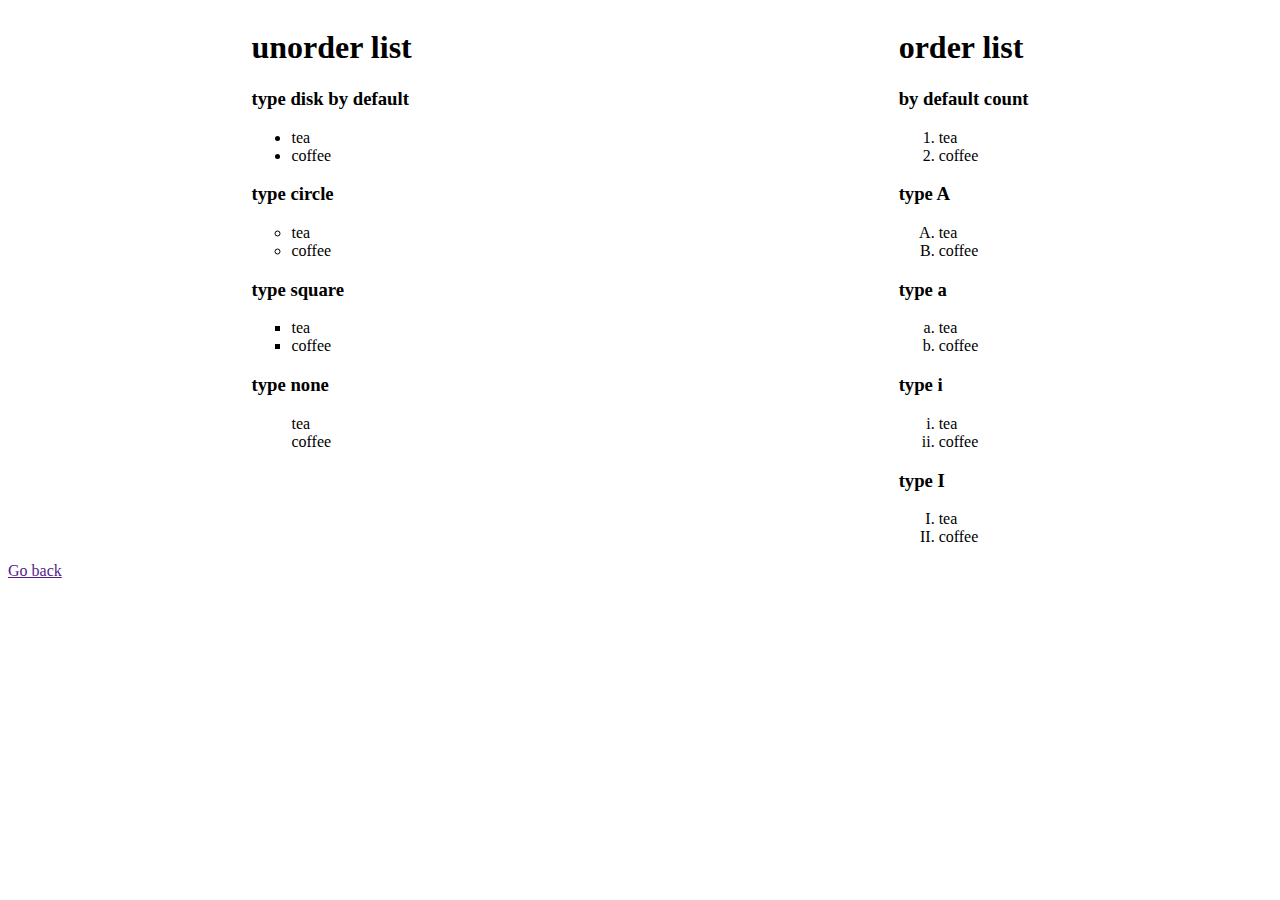
==== list.html @ d131a67c "Add files via upload" ====
<!DOCTYPE html>
<html lang="en">

<head>
    <meta charset="UTF-8">
    <meta name="viewport" content="width=device-width, initial-scale=1.0">
    <title>Document</title>
    <link rel="stylesheet" href="style.css">
</head>

<body>
     <div class="main">
    <div class="left">
        <h1>unorder list</h1>
        <h3>type disk by default</h3>
        <ul>
            <li>tea</li>
            <li>coffee</li>
        </ul>
        <h3>type circle</h3>
        <ul type="circle">
            <li>tea</li>
            <li>coffee</li>

        </ul>
        <h3>type square</h3>
        <ul type="square">
            <li>tea</li>
            <li>coffee</li>
        </ul>
        <h3>type none</h3>
        <ul type="none">
            <li>tea</li>
            <li>coffee</li>
        </ul>
    </div>
    <div class="right">
        <h1>order list</h1>
        <h3>by default count</h3>
        <ol>

            <li>tea</li>
            <li>coffee</li>
        </ol>
        <h3>type A</h3>
        <ol type="A">

            <li>tea</li>
            <li>coffee</li>
        </ol>

        <h3>type a</h3>
        <ol type="a">

            <li>tea</li>
            <li>coffee</li>
        </ol>

        <h3>type i</h3>
        <ol type="i">

            <li>tea</li>
            <li>coffee</li>
        </ol>

        <h3>type I</h3>
        <ol type="I">

            <li>tea</li>
            <li>coffee</li>
        </ol>
    </div>
    </div>

    <a href="">Go back</a>

</body>

</html>
---- style.css ----
.main{
    display: flex;
    justify-content: space-around;
}
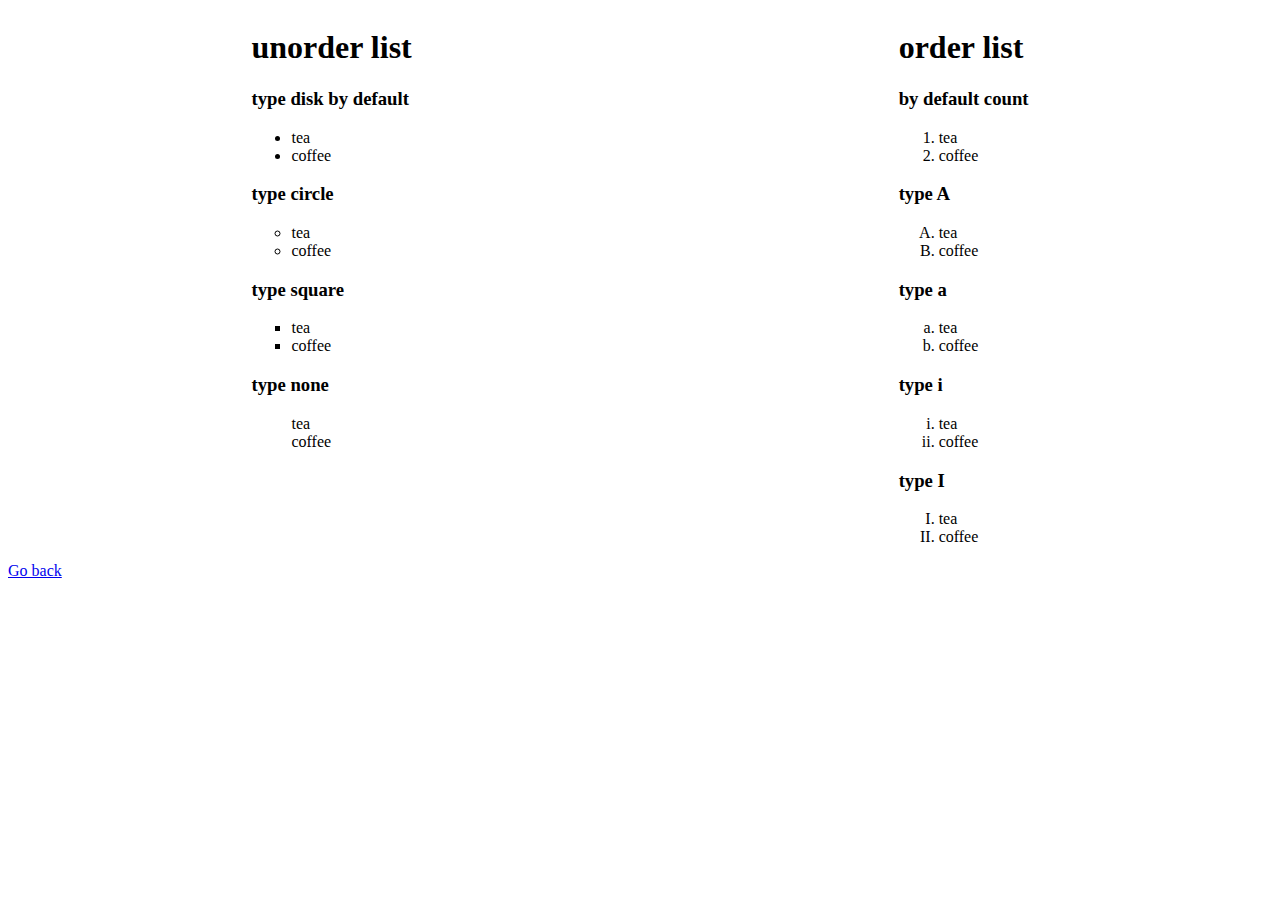
==== commit ecc54724: "Update list.html" ====
--- a/list.html
+++ b/list.html
@@ -72,8 +72,8 @@
     </div>
     </div>
 
-    <a href="">Go back</a>
+    <a href="https://assignmentlink.netlify.app/">Go back</a>
 
 </body>
 
-</html>+</html>
